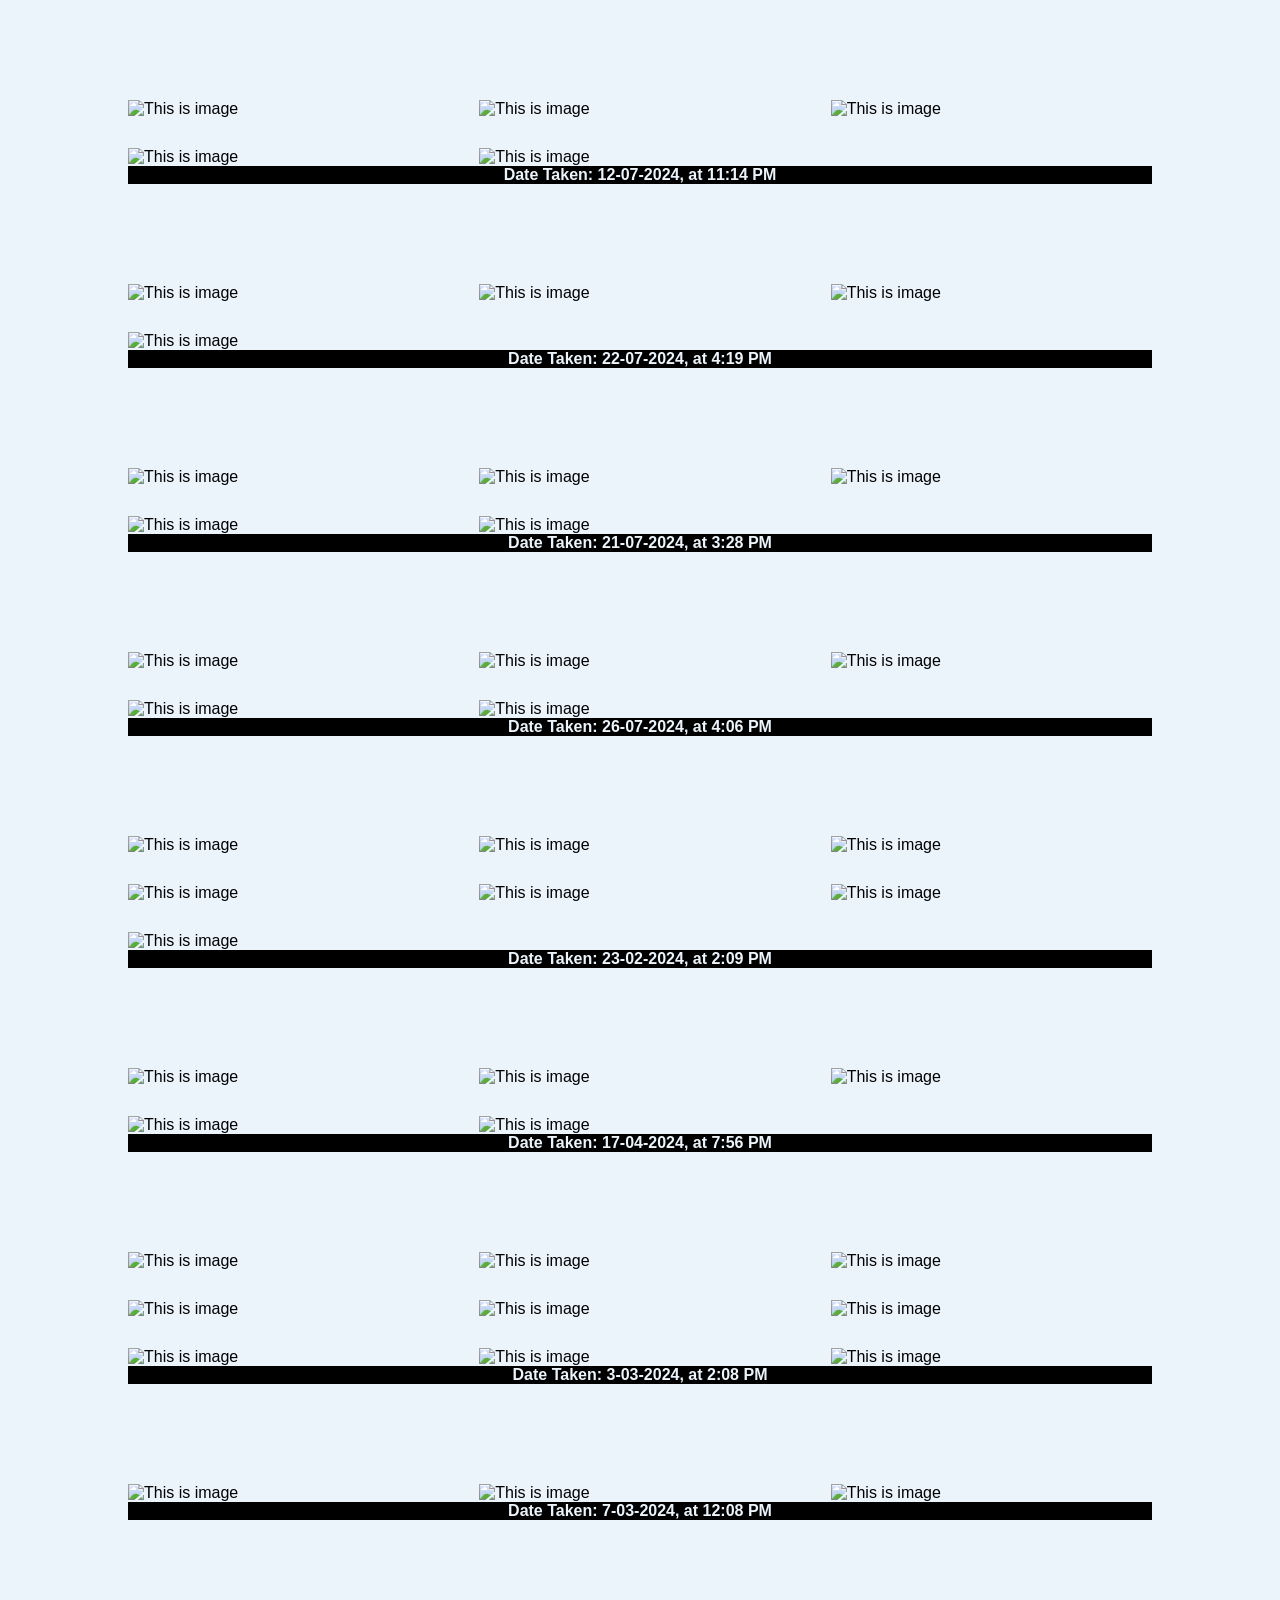
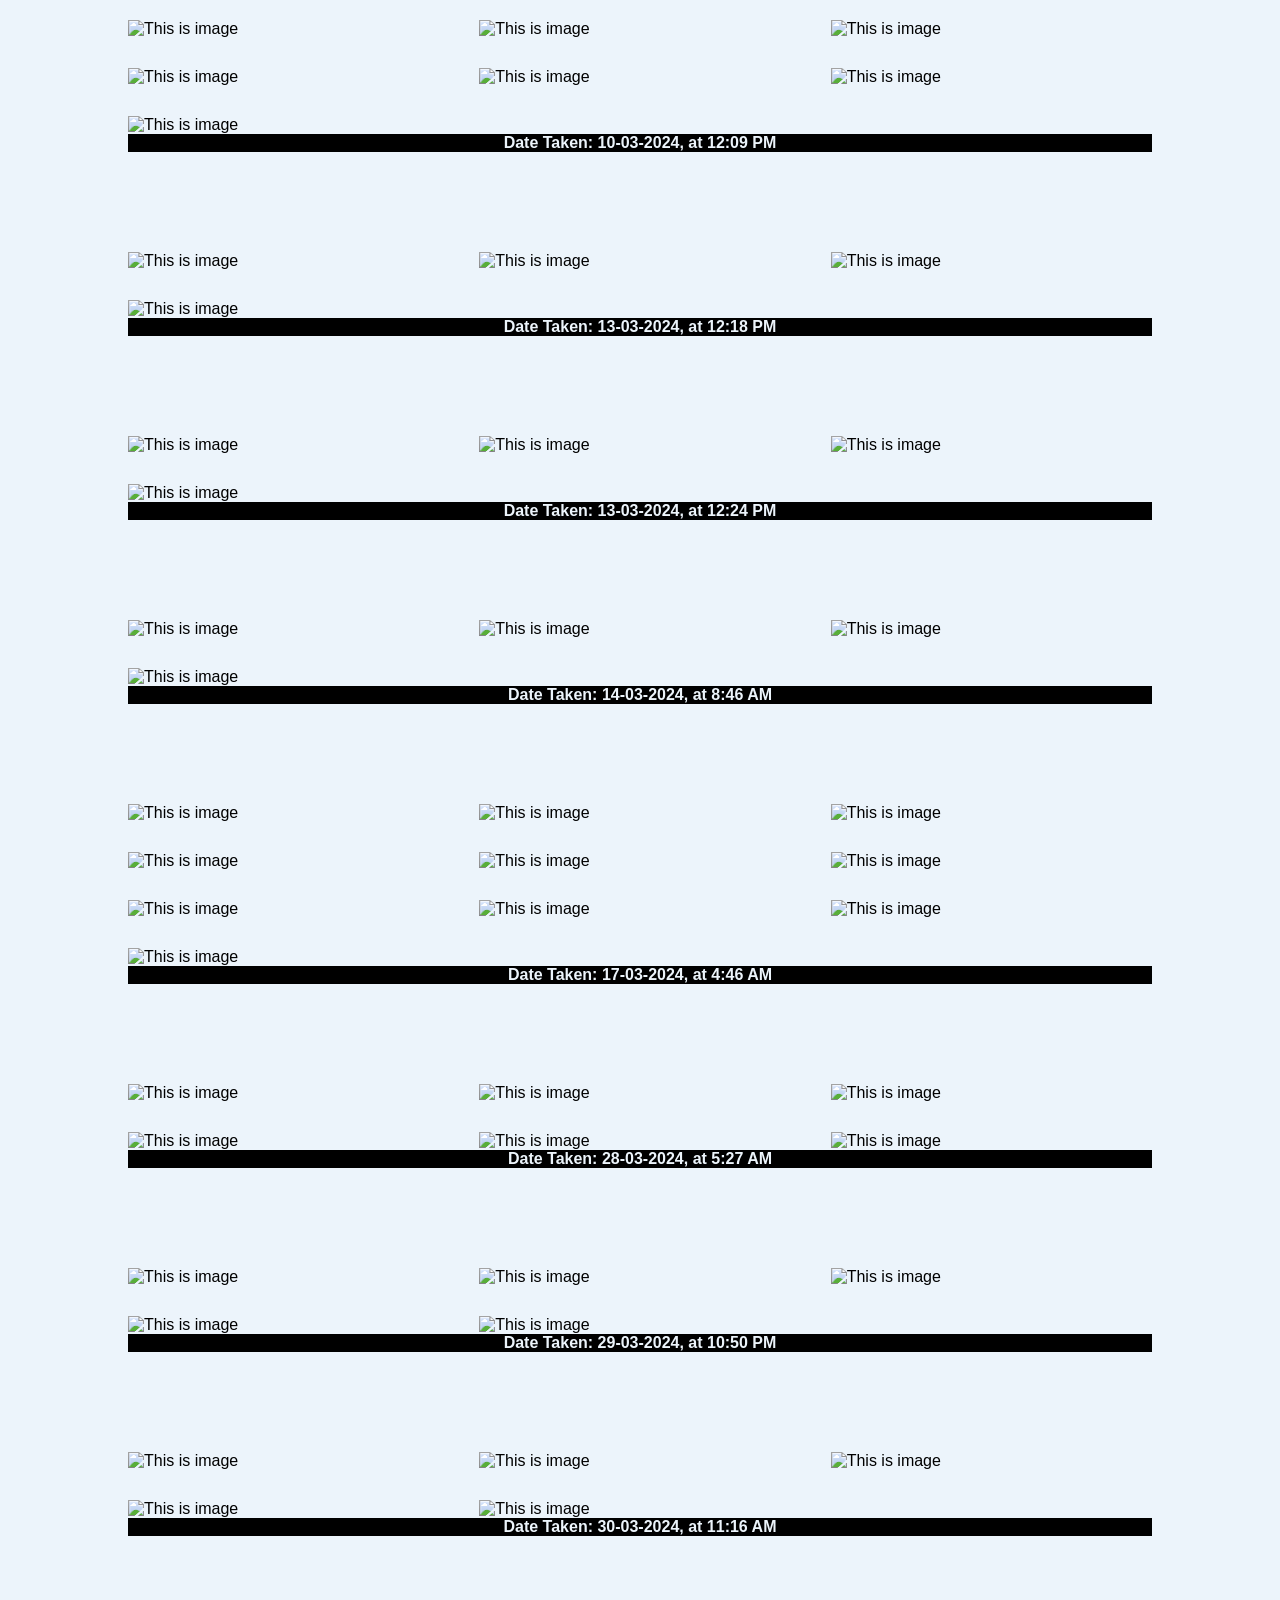
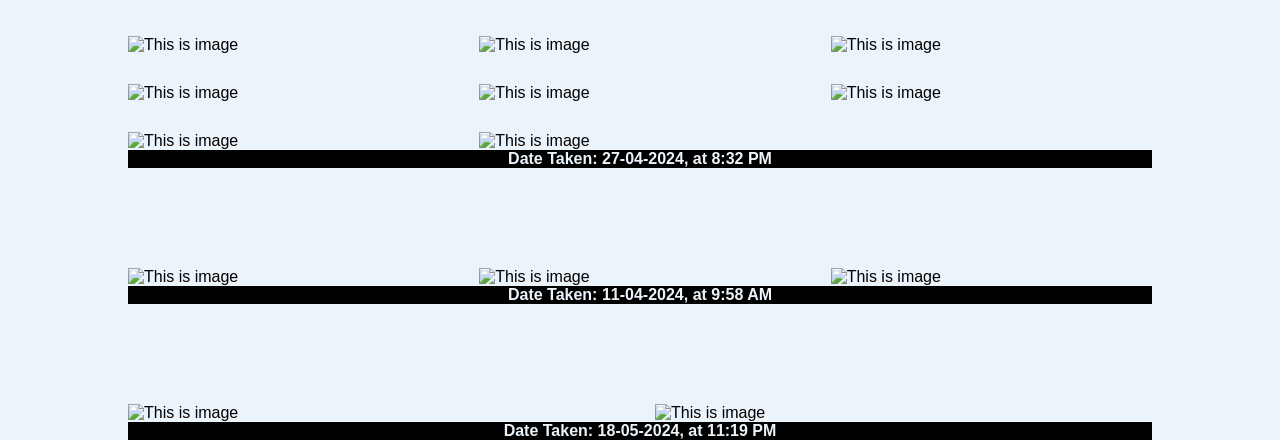
==== passs.html @ 8ec0166e "Add files via upload" ====
<!DOCTYPE html>
<html lang="en">
<head>
    <meta charset="UTF-8">
    <meta name="viewport" content="width=device-width, initial-scale=1.0">
    <title>Gallery</title>
    <link rel="stylesheet" href="style.css">
</head>
<body>
    <div class="full_img" id="fullImgBox">
        <img src="images/img1.jpg" id="fullImg" alt="This is image">
        <span onclick="closeFullImg()">X</span>
    </div>
    <div class="img_gallery">
        <img src="images/img1.jpg" alt="This is image" onclick="openFullImg(this.src)">
        <img src="images/img2.jpg" alt="This is image" onclick="openFullImg(this.src)">
        <img src="images/img3.jpg" alt="This is image" onclick="openFullImg(this.src)">
        <img src="images/img4.jpg" alt="This is image" onclick="openFullImg(this.src)">
        <img src="images/img5.jpg" alt="This is image" onclick="openFullImg(this.src)">
    </div>
    <p>Date Taken: 12-07-2024, at 11:14 PM</p>


    <div class="img_gallery">
        <img src="images/img6.jpg" alt="This is image" onclick="openFullImg(this.src)">
        <img src="images/img7.jpg" alt="This is image" onclick="openFullImg(this.src)">
        <img src="images/img8.jpg" alt="This is image" onclick="openFullImg(this.src)">
        <img src="images/img9.jpg" alt="This is image" onclick="openFullImg(this.src)">
    </div>
    <p>Date Taken: 22-07-2024, at 4:19 PM</p>


    <div class="img_gallery">
        <img src="images/img10.jpg" alt="This is image" onclick="openFullImg(this.src)">
        <img src="images/img11.jpg" alt="This is image" onclick="openFullImg(this.src)">
        <img src="images/img12.jpg" alt="This is image" onclick="openFullImg(this.src)">
        <img src="images/img13.jpg" alt="This is image" onclick="openFullImg(this.src)">
        <img src="images/img14.jpg" alt="This is image" onclick="openFullImg(this.src)">
    </div>
    <p>Date Taken: 21-07-2024, at 3:28 PM</p>


    <div class="img_gallery">
        <img src="images/img15.jpg" alt="This is image" onclick="openFullImg(this.src)">
        <img src="images/img16.jpg" alt="This is image" onclick="openFullImg(this.src)">
        <img src="images/img17.jpg" alt="This is image" onclick="openFullImg(this.src)">
        <img src="images/img18.jpg" alt="This is image" onclick="openFullImg(this.src)">
        <img src="images/img19.jpg" alt="This is image" onclick="openFullImg(this.src)">
    </div>
    <p>Date Taken: 26-07-2024, at 4:06 PM</p>


      <div class="img_gallery">
        <img src="images/img20.jpg" alt="This is image" onclick="openFullImg(this.src)">
        <img src="images/img21.jpg" alt="This is image" onclick="openFullImg(this.src)">
        <img src="images/img22.jpg" alt="This is image" onclick="openFullImg(this.src)">
        <img src="images/img23.jpg" alt="This is image" onclick="openFullImg(this.src)">
        <img src="images/img24.jpg" alt="This is image" onclick="openFullImg(this.src)">
        <img src="images/img25.jpg" alt="This is image" onclick="openFullImg(this.src)">
        <img src="images/img26.jpg" alt="This is image" onclick="openFullImg(this.src)">
    </div>
    <p>Date Taken: 23-02-2024, at 2:09 PM</p>


      <div class="img_gallery">
        <img src="images/img27.jpg" alt="This is image" onclick="openFullImg(this.src)">
        <img src="images/img28.jpg" alt="This is image" onclick="openFullImg(this.src)">
        <img src="images/img29.jpg" alt="This is image" onclick="openFullImg(this.src)">
        <img src="images/img30.jpg" alt="This is image" onclick="openFullImg(this.src)">
        <img src="images/img31.jpg" alt="This is image" onclick="openFullImg(this.src)">
    </div>
    <p>Date Taken: 17-04-2024, at 7:56 PM</p>


      <div class="img_gallery">
        <img src="images/img32.jpg" alt="This is image" onclick="openFullImg(this.src)">
        <img src="images/img33.jpg" alt="This is image" onclick="openFullImg(this.src)">
        <img src="images/img34.jpg" alt="This is image" onclick="openFullImg(this.src)">
        <img src="images/img35.jpg" alt="This is image" onclick="openFullImg(this.src)">
        <img src="images/d.jpg" alt="This is image" onclick="openFullImg(this.src)">
        <img src="images/ds.jpg" alt="This is image" onclick="openFullImg(this.src)">
        <img src="images/img36.jpg" alt="This is image" onclick="openFullImg(this.src)">
        <img src="images/img37.jpg" alt="This is image" onclick="openFullImg(this.src)">
        <img src="images/img38.jpg" alt="This is image" onclick="openFullImg(this.src)">
        
    </div>
    <p>Date Taken: 3-03-2024, at 2:08 PM</p>


      <div class="img_gallery">
        <img src="images/img39.jpg" alt="This is image" onclick="openFullImg(this.src)">
        <img src="images/img40.jpg" alt="This is image" onclick="openFullImg(this.src)">
        <img src="images/img41.jpg" alt="This is image" onclick="openFullImg(this.src)">
    </div>
    <p>Date Taken: 7-03-2024, at 12:08 PM</p>


      <div class="img_gallery">
        <img src="images/img42.jpg" alt="This is image" onclick="openFullImg(this.src)">
        <img src="images/img43.jpg" alt="This is image" onclick="openFullImg(this.src)">
        <img src="images/img44.jpg" alt="This is image" onclick="openFullImg(this.src)">
        <img src="images/img45.jpg" alt="This is image" onclick="openFullImg(this.src)">
        <img src="images/img46.jpg" alt="This is image" onclick="openFullImg(this.src)">
        <img src="images/img47.jpg" alt="This is image" onclick="openFullImg(this.src)">
        <img src="images/img48.jpg" alt="This is image" onclick="openFullImg(this.src)">
    </div>
    <p>Date Taken: 10-03-2024, at 12:09 PM</p>

      <div class="img_gallery">
        <img src="images/img49.jpg" alt="This is image" onclick="openFullImg(this.src)">
        <img src="images/img50.jpg" alt="This is image" onclick="openFullImg(this.src)">
        <img src="images/img51.jpg" alt="This is image" onclick="openFullImg(this.src)">
        <img src="images/img52.jpg" alt="This is image" onclick="openFullImg(this.src)">
    </div>
    <p>Date Taken: 13-03-2024, at 12:18 PM</p>


      <div class="img_gallery">
        <img src="images/img53.jpg" alt="This is image" onclick="openFullImg(this.src)">
        <img src="images/img54.jpg" alt="This is image" onclick="openFullImg(this.src)">
        <img src="images/img55.jpg" alt="This is image" onclick="openFullImg(this.src)">
        <img src="images/img56.jpg" alt="This is image" onclick="openFullImg(this.src)">
    </div>
    <p>Date Taken: 13-03-2024, at 12:24 PM</p>


      <div class="img_gallery">
        <img src="images/img57.jpg" alt="This is image" onclick="openFullImg(this.src)">
        <img src="images/img58.jpg" alt="This is image" onclick="openFullImg(this.src)">
        <img src="images/img59.jpg" alt="This is image" onclick="openFullImg(this.src)">
        <img src="images/img60.jpg" alt="This is image" onclick="openFullImg(this.src)">
    </div>
    <p>Date Taken: 14-03-2024, at 8:46 AM</p>

    <div class="img_gallery">
        <img src="images/img61.jpg" alt="This is image" onclick="openFullImg(this.src)">
        <img src="images/img62.jpg" alt="This is image" onclick="openFullImg(this.src)">
        <img src="images/img63.jpg" alt="This is image" onclick="openFullImg(this.src)">
        <img src="images/img64.jpg" alt="This is image" onclick="openFullImg(this.src)">
        <img src="images/img65.jpg" alt="This is image" onclick="openFullImg(this.src)">
        <img src="images/img66.jpg" alt="This is image" onclick="openFullImg(this.src)">
        <img src="images/img67.jpg" alt="This is image" onclick="openFullImg(this.src)">
        <img src="images/img68.jpg" alt="This is image" onclick="openFullImg(this.src)">
        <img src="images/img69.jpg" alt="This is image" onclick="openFullImg(this.src)">
        <img src="images/img70.jpg" alt="This is image" onclick="openFullImg(this.src)">
    </div>
    <p>Date Taken: 17-03-2024, at 4:46 AM</p>

    <div class="img_gallery">
        <img src="images/img71.jpg" alt="This is image" onclick="openFullImg(this.src)">
        <img src="images/img72.jpg" alt="This is image" onclick="openFullImg(this.src)">
        <img src="images/img73.jpg" alt="This is image" onclick="openFullImg(this.src)">
        <img src="images/img74.jpg" alt="This is image" onclick="openFullImg(this.src)">
        <img src="images/img75.jpg" alt="This is image" onclick="openFullImg(this.src)">
        <img src="images/img76.jpg" alt="This is image" onclick="openFullImg(this.src)">
    </div>
    <p>Date Taken: 28-03-2024, at 5:27 AM</p>

    <div class="img_gallery">
        <img src="images/img77.jpg" alt="This is image" onclick="openFullImg(this.src)">
        <img src="images/img78.jpg" alt="This is image" onclick="openFullImg(this.src)">
        <img src="images/img79.jpg" alt="This is image" onclick="openFullImg(this.src)">
        <img src="images/img80.jpg" alt="This is image" onclick="openFullImg(this.src)">
        <img src="images/img81.jpg" alt="This is image" onclick="openFullImg(this.src)">
    </div>
    <p>Date Taken: 29-03-2024, at 10:50 PM</p>

    <div class="img_gallery">
        <img src="images/img82.jpg" alt="This is image" onclick="openFullImg(this.src)">
        <img src="images/img83.jpg" alt="This is image" onclick="openFullImg(this.src)">
        <img src="images/img84.jpg" alt="This is image" onclick="openFullImg(this.src)">
        <img src="images/img85.jpg" alt="This is image" onclick="openFullImg(this.src)">
        <img src="images/img86.jpg" alt="This is image" onclick="openFullImg(this.src)">
    </div>
    <p>Date Taken: 30-03-2024, at 11:16 AM</p>

    <div class="img_gallery">
        <img src="images/img87.jpg" alt="This is image" onclick="openFullImg(this.src)">
        <img src="images/img88.jpg" alt="This is image" onclick="openFullImg(this.src)">
        <img src="images/img89.jpg" alt="This is image" onclick="openFullImg(this.src)">
        <img src="images/img90.jpg" alt="This is image" onclick="openFullImg(this.src)">
        <img src="images/img91.jpg" alt="This is image" onclick="openFullImg(this.src)">
        <img src="images/img92.jpg" alt="This is image" onclick="openFullImg(this.src)">
        <img src="images/img93.jpg" alt="This is image" onclick="openFullImg(this.src)">
        <img src="images/img94.jpg" alt="This is image" onclick="openFullImg(this.src)">
    </div>
    <p>Date Taken: 27-04-2024, at 8:32 PM</p>

    <div class="img_gallery">
        <img src="images/img95.jpg" alt="This is image" onclick="openFullImg(this.src)">
        <img src="images/img96.jpg" alt="This is image" onclick="openFullImg(this.src)">
        <img src="images/img97.jpg" alt="This is image" onclick="openFullImg(this.src)">
    </div>
    <p>Date Taken: 11-04-2024, at 9:58 AM</p>

    <div class="img_gallery">
        <img src="images/img98.jpg" alt="This is image" onclick="openFullImg(this.src)">
        <img src="images/img99.jpg" alt="This is image" onclick="openFullImg(this.src)">
    </div>
    <p>Date Taken: 18-05-2024, at 11:19 PM</p>



    <script>
        var fullImgBox = document.getElementById("fullImgBox");
        var fullImg = document.getElementById("fullImg");

        function openFullImg(pic){
            fullImgBox.style.display = "flex"; 
            fullImg.src = pic;      
         }

         function closeFullImg(){
            fullImgBox.style.display = "none";
         }

    </script>
    
</body>
</html>
---- style.css ----
*{
    margin: 0;
    padding: 0;
    font-family: sans-serif;
    /* box-sizing: border-box; */
}
body{
    background-color: #ecf4fb;
}
.img_gallery{
    width: 80%;
    margin: 100px auto 0px;
    display: grid;
    grid-template-columns: repeat(auto-fit, minmax(250px, 1fr));
    grid-gap: 30px;
}
.img_gallery img{
    width: 100%;
    cursor: pointer;
}
.img_gallery img:hover{
    transform: scale(0.8) rotate(-15deg);
    -webkit-transform: scale(0.8) rotate(-15deg);
    -moz-transform: scale(0.8) rotate(-15deg);
    -ms-transform: scale(0.8) rotate(-15deg);
    -o-transform: scale(0.8) rotate(-15deg);
    border-radius: 20px;
    transition: 0.4s;
    box-shadow: 0 32px 7px rgb(68, 77, 136, 0.2);
    -webkit-border-radius: 20px;
    -moz-border-radius: 20px;
    -ms-border-radius: 20px;
    -o-border-radius: 20px;
    -webkit-transition: 0.4s;
    -moz-transition: 0.4s;
    -ms-transition: 0.4s;
    -o-transition: 0.4s;
}
.full_img{
    width: 100%;
    height: 100vh;
    background: rgb(0, 0, 0, 0.9);
    position: fixed;
    top: 0;
    left: 0;
    display: none;
    align-items: center;
    justify-content: center;
    z-index: 100;
}
.full_img img{
    width: 90%;
    max-width: 500px;
}
.full_img span{
    position: absolute;
    top: 5%;
    right: 5%;
    font-size: 30PX;
    color: #fff;
    cursor: pointer;
}
p{
    width: 80%;
    margin:auto;
    background-color: rgb(0, 0, 0);
    text-align: center;
    font-weight: 900;
    color: #ecf4fb;
}
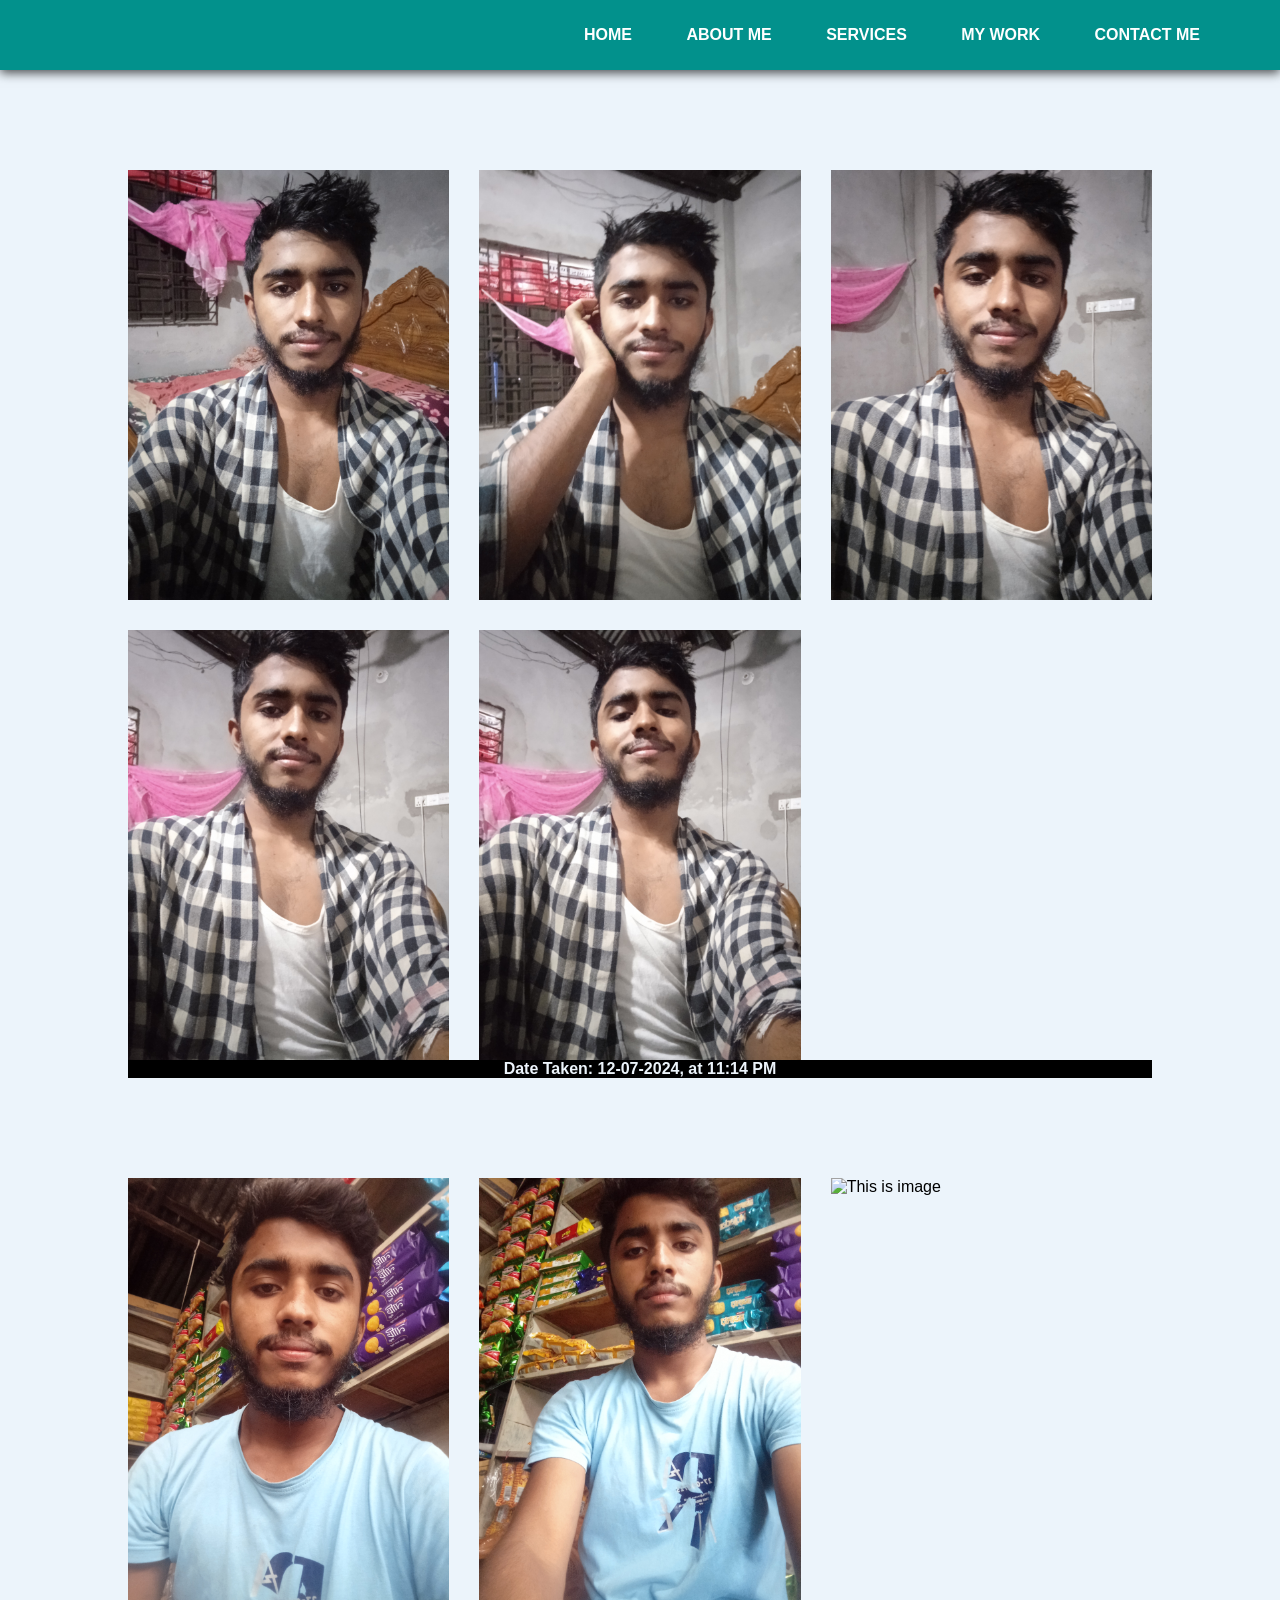
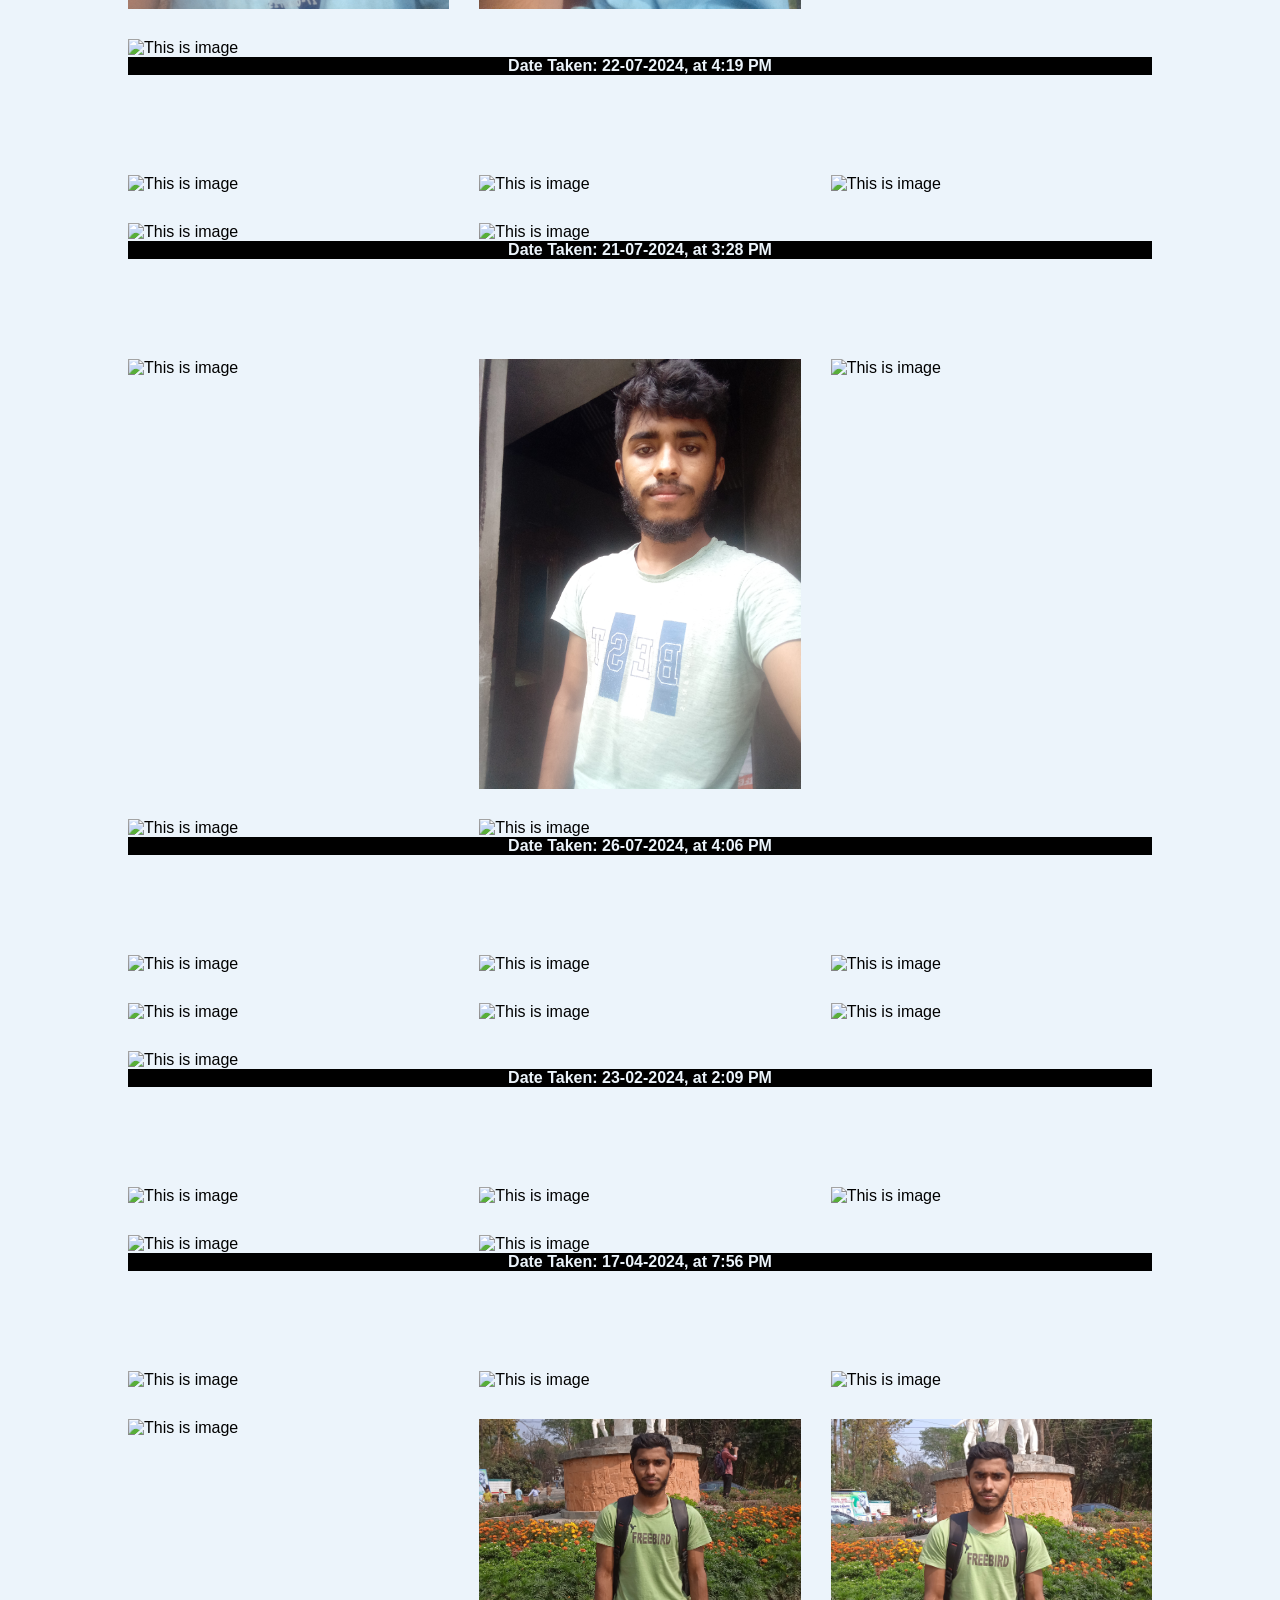
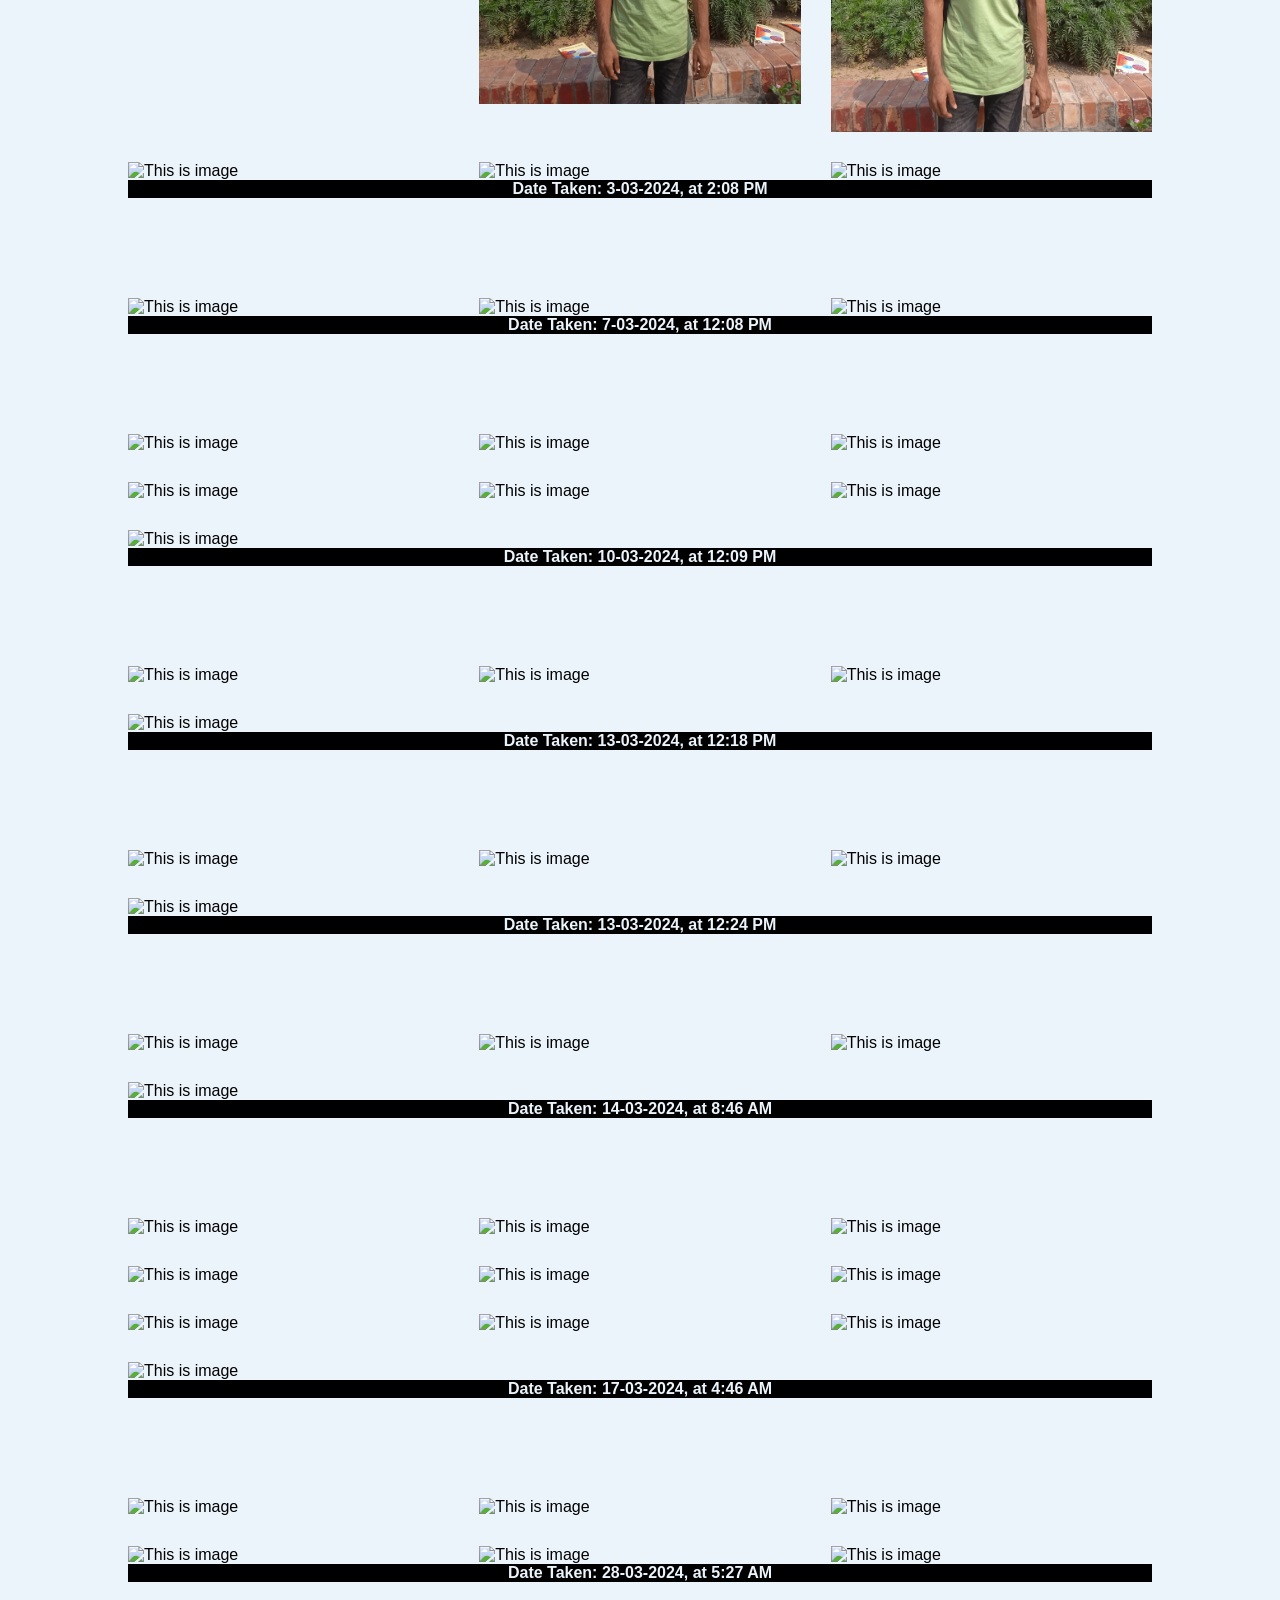
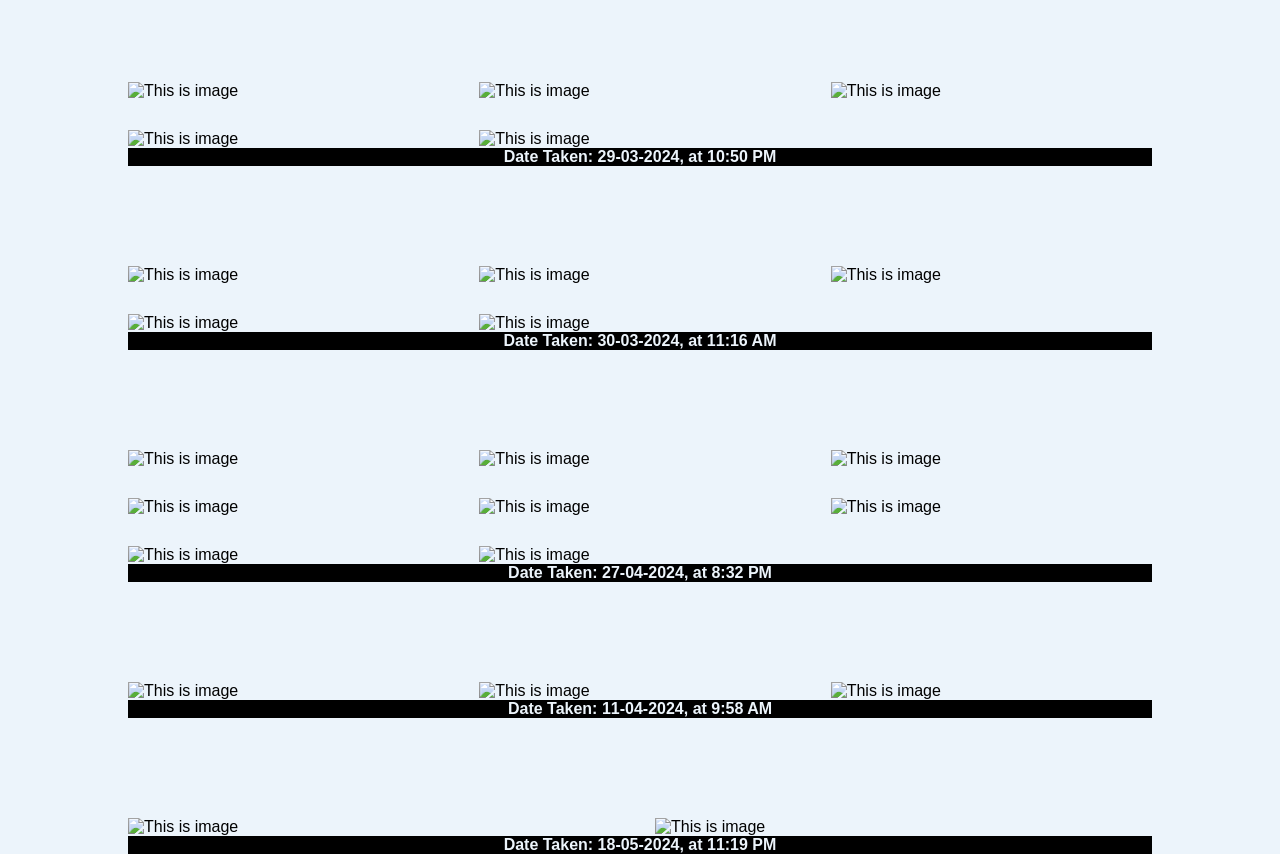
==== commit 501f2335: "file upload" ====
--- a/passs.html
+++ b/passs.html
@@ -7,6 +7,37 @@
     <link rel="stylesheet" href="style.css">
 </head>
 <body>
+   
+                 <!------------------------------ NAVIGATION START -------------------------->
+    <nav>
+        <div class="container">
+           <div class="menu_bar">
+             <img src="images/logo.png" alt="">
+            
+               <ul>
+                    <li><a href="#">Home</a></li>
+                    <li><a href="#">About Me</a></li>
+                    <li class="menu_cls"><a href="#">Services</a>
+                    <ul class="menu_iteam">
+                        <li><a href="#">Services 1</a></li>
+                        <li><a href="#">Services 2</a></li>
+                        <li><a href="#">Services 3</a></li>
+                        <li><a href="#">Services 4</a></li>
+                        <li><a href="#">Services 5</a></li>
+                    </ul>
+                    </li>
+                    <li><a href="#">My Work</a></li>
+                    <li><a href="#">Contact Me</a></li>
+                    
+                </ul>
+          
+           </div>
+        </div>
+        
+   </nav>                            
+              <!------------------------------ NAVIGATION START -------------------------->   
+
+
     <div class="full_img" id="fullImgBox">
         <img src="images/img1.jpg" id="fullImg" alt="This is image">
         <span onclick="closeFullImg()">X</span>
--- a/style.css
+++ b/style.css
@@ -1,3 +1,4 @@
+                  /*------------------------------- COMMON CSS START  ------------------------*/
 *{
     margin: 0;
     padding: 0;
@@ -7,6 +8,127 @@
 body{
     background-color: #ecf4fb;
 }
+
+.container{
+    width: 1170px;
+    margin: auto;
+
+}
+h1,h2,h3,h4,p{
+    margin: 0;
+}
+ul{
+    list-style-type: none;
+}
+a{
+    text-decoration: none;
+}
+.menu_bar{
+    align-items: center;
+    justify-content: space-between;
+}
+:root{
+    --bg-clr:#02918c;
+    --text-clr:#ffff;
+    --cmm-fnt:"Open Sans", sans-serif;
+}
+
+                      /*---------------------------- COMMON CSS END ---------------------- */
+
+
+                      /*--------------------------  NAVIGATION START --------------------------- */
+.menu_bar{
+    display: flex;
+    flex-wrap:wrap;
+    
+}
+nav{
+    background-color: var(--bg-clr);
+    position: sticky;
+    top: 0;
+    box-shadow: 0 3px 10px rgb(0 0 0 / 0.7);
+    z-index:100;
+}
+nav ul li{
+    display:inline-block;
+    padding: 26px 25px;
+    position: relative;
+}
+nav ul li a{
+    text-transform: uppercase;
+    color: var(--text-clr);
+    font-family: var(--cmm-fnt);
+    font-weight: 800;
+}
+nav .menu_bar ul li::after{
+    content: "";
+    position: absolute;
+    width: 0%;
+    height:5px;
+    bottom: 0;
+    left: 0;
+}
+nav .menu_bar ul li:hover::after{
+    background-color: #2e605f;
+    color:green;
+    width: 100%;
+    transition: all .5s;
+    -webkit-transition: all .5s;
+    -moz-transition: all .5s;
+    -ms-transition: all .5s;
+    -o-transition: all .5s;
+}
+
+nav .menu_bar ul li:hover{
+    background-color: #04a29d6a;
+    color: #ffffffca;
+    transition: all 1s;
+    -webkit-transition: all 1s;
+    -moz-transition: all 1s;
+    -ms-transition: all 1s;
+    -o-transition: all 1s;
+}
+img{
+    cursor: pointer;
+}
+
+nav .menu_iteam{
+    background-color: #022424;
+    position: absolute;
+    width: 200px;
+    top:50px;
+    left: 0;
+    opacity: 0;
+    visibility: hidden;
+}
+nav .menu_iteam li{
+    display:block;
+    width:100%;
+}
+nav .menu_iteam li a{
+    width:100%;
+    display: block;
+    text-align: center;
+}
+nav ul .menu_cls:hover .menu_iteam{
+  opacity: 1;
+  visibility: visible;
+  top: 74px;
+  transition: all 1s ease;
+  -webkit-transition: all 1s ease;
+  -moz-transition: all 1s ease;
+  -ms-transition: all 1s ease;
+  -o-transition: all 1s ease;
+}
+.menu_iteam li{
+    padding:20px ;
+}
+
+
+                         /* ------------------------ NAVIGATION END -------------------------- */
+
+
+
 .img_gallery{
     width: 80%;
     margin: 100px auto 0px;
